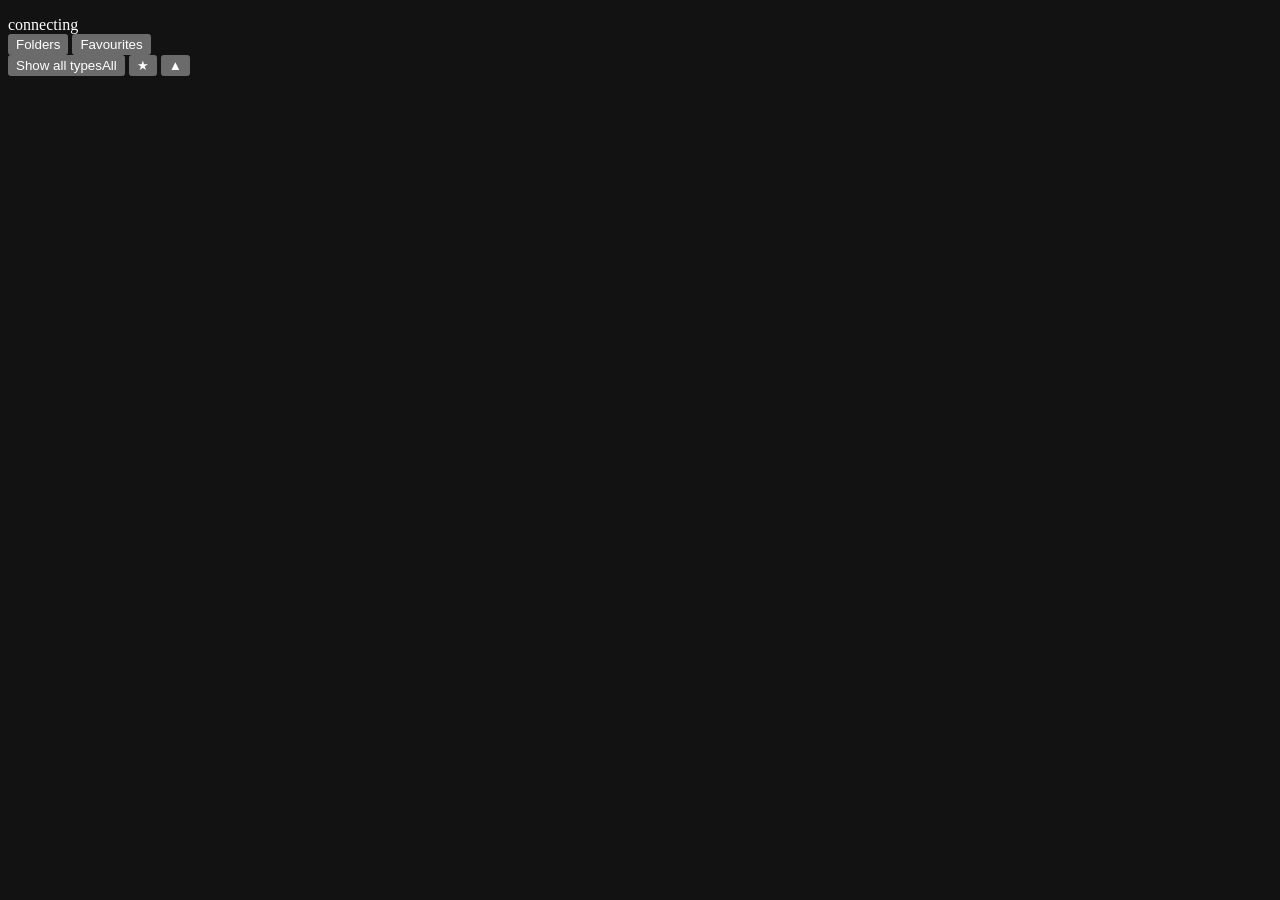
==== web/index.html @ 2fb3be0a "Initial public release Co-Authored-By: Claude Opus 5.5 <noreply@anthropic.com>" ====
<!DOCTYPE html>
<html lang="en">
<head>
<meta charset="utf-8">
<!-- interactive-widget: on Android the on-screen keyboard shrinks the page
     instead of covering it, so the terminal and the key bar stay above it. -->
<meta name="viewport" content="width=device-width, initial-scale=1, viewport-fit=cover, interactive-widget=resizes-content">
<meta name="color-scheme" content="dark">
<title>Shellside</title>
<!-- Optional webfont. The app is fully usable without it: the stack falls back
     to the platform's own monospace face, which matters when the host has no
     internet or you are behind a captive portal. -->
<link href="https://fonts.googleapis.com/css2?family=JetBrains+Mono:wght@400;500;700&display=swap"
      rel="stylesheet" media="print" onload="this.media='all'">
<!-- xterm is vendored, not pulled from a CDN: a self-hosted terminal should
     still open on a network that blocks everything except your tunnel. -->
<link rel="stylesheet" href="/static/vendor/xterm.css">
<link rel="stylesheet" href="/static/css/app.css">
<script src="/static/vendor/xterm.js" defer></script>
<script src="/static/vendor/addon-fit.js" defer></script>
<script src="/static/vendor/addon-web-links.js" defer></script>
</head>
<body>

<!-- Top bar: saved commands on the left (the + after them adds one), discovered
     scripts on the right. Right-click its empty space for the same actions. -->
<header class="topbar" id="topbar">
  <nav class="topbar-side" id="topbar-commands" aria-label="Saved commands"></nav>
  <nav class="topbar-side topbar-side--end" id="topbar-scripts" aria-label="Scripts"></nav>
</header>

<!-- Terminal tabs: each is its own PTY. The folder panel below always shows
     whichever tab is active. -->
<nav class="tabbar" id="tabbar" role="tablist" aria-label="Shells"></nav>

<!-- Status line: the shell's real position and what currently owns the terminal -->
<div class="statusline" id="statusline">
  <ol class="crumbs" id="crumbs" aria-label="Current folder"></ol>
  <div class="statusline-right">
    <span class="proc" id="proc" title="What currently owns the terminal">
      <i class="dot" id="proc-dot"></i><span id="proc-name">connecting</span>
    </span>
  </div>
</div>

<!-- Folder / favourites panel -->
<section class="panel" id="panel">
  <div class="panel-bar">
    <div class="segmented" role="tablist" aria-label="Panel source">
      <button role="tab" class="seg is-on" data-view="folders">Folders</button>
      <button role="tab" class="seg" data-view="favorites">Favourites</button>
    </div>
    <div class="panel-bar-tools">
      <button class="ghost" id="toggle-hidden" aria-pressed="false">
        <span class="lbl-wide">Show all types</span><span class="lbl-narrow">All</span>
        <span class="count" id="hidden-count"></span>
      </button>
      <button class="ghost" id="save-favorite" title="Save this folder">&#9733;</button>
      <button class="ghost" id="collapse-panel" title="Collapse panel">&#9650;</button>
    </div>
  </div>
  <div class="grid" id="entries" tabindex="0"></div>
</section>

<!-- Terminal: one host div per tab, injected by app.js. Only the active
     tab's host is visible; the rest stay mounted so their PTY output keeps
     landing in scrollback while you are looking elsewhere. -->
<main class="terminal-wrap" id="terminal-wrap"></main>
<!-- Keys a phone keyboard lacks. Shown on touch screens only; built by app.js. -->
<div class="keybar" id="keybar" role="toolbar" aria-label="Terminal keys"></div>

<!-- Overlays -->
<div class="menu" id="menu" hidden></div>
<div class="toasts" id="toasts" aria-live="polite"></div>
<div class="scrim" id="scrim" hidden></div>
<input type="file" id="file-input" hidden>

<script type="module" src="/static/js/app.js"></script>
</body>
</html>
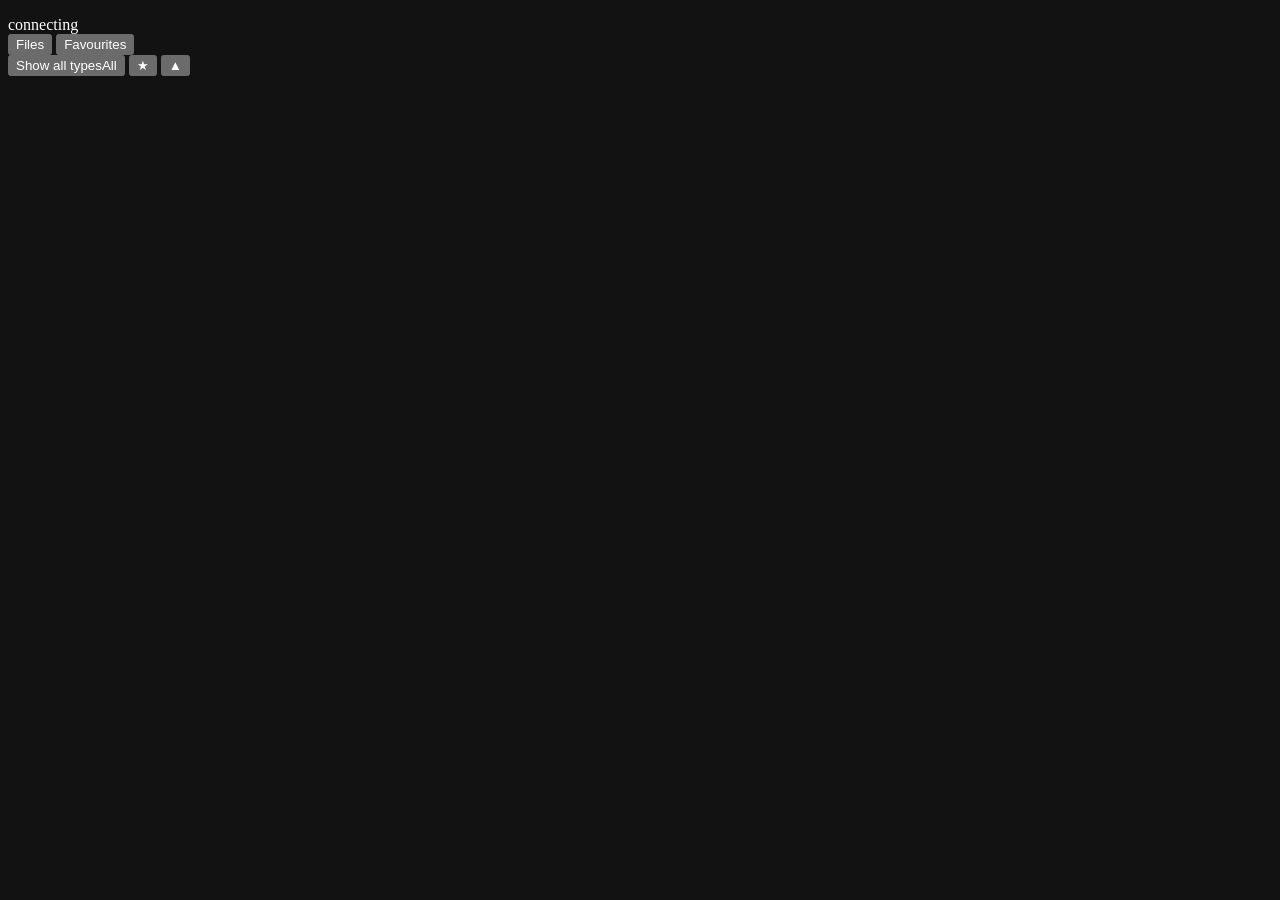
==== commit 1819b4d7: "File icons, click opens unknown files in the editor, Files tab - Folder panel: an emoji in front of " ====
--- a/web/index.html
+++ b/web/index.html
@@ -43,11 +43,11 @@
   </div>
 </div>
 
-<!-- Folder / favourites panel -->
+<!-- Files / favourites panel -->
 <section class="panel" id="panel">
   <div class="panel-bar">
     <div class="segmented" role="tablist" aria-label="Panel source">
-      <button role="tab" class="seg is-on" data-view="folders">Folders</button>
+      <button role="tab" class="seg is-on" data-view="folders">Files</button>
       <button role="tab" class="seg" data-view="favorites">Favourites</button>
     </div>
     <div class="panel-bar-tools">
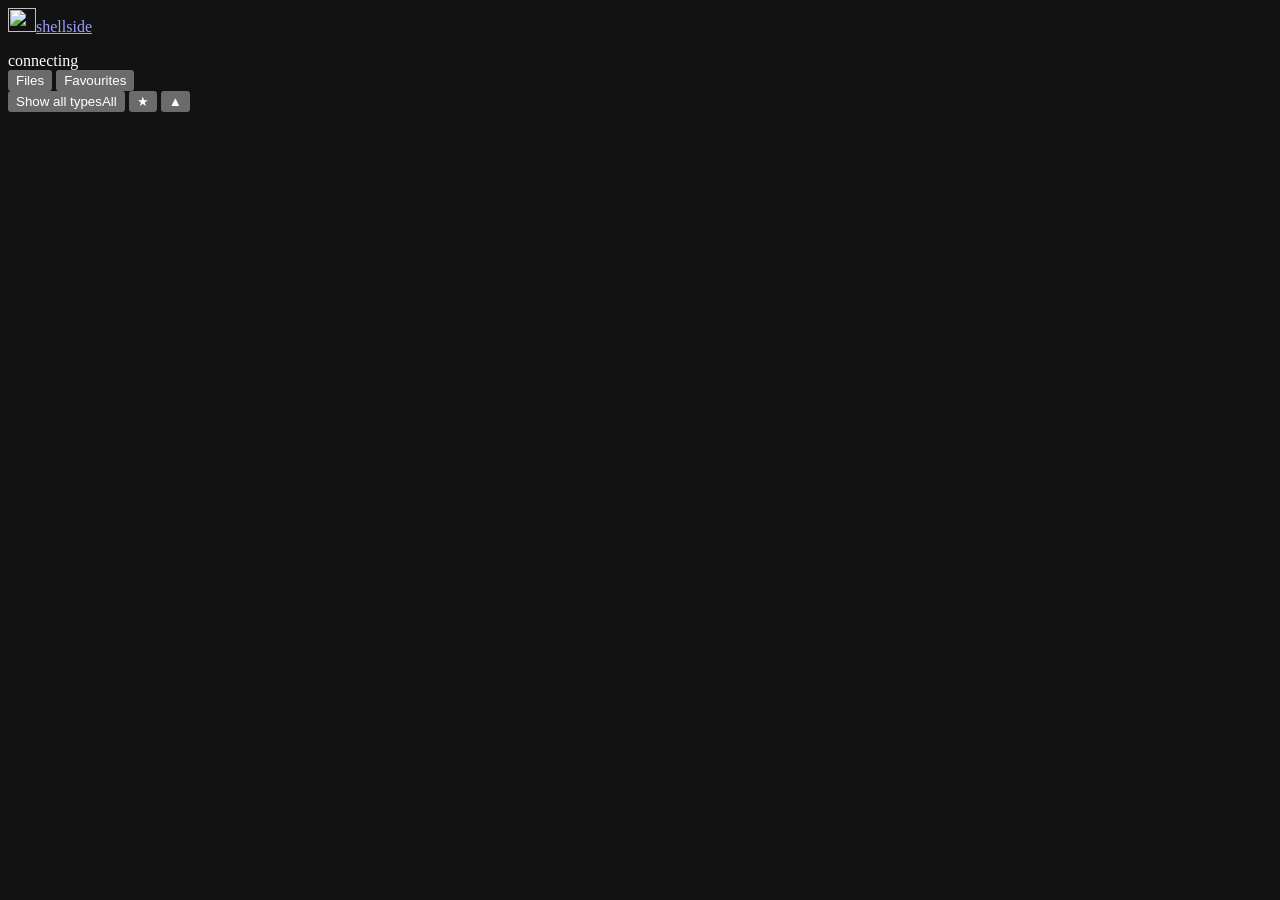
==== commit a9efce42: "Logo: name in the top bar, on the sign-in page and as the favicon Someone who sees Shellside in use " ====
--- a/web/index.html
+++ b/web/index.html
@@ -7,6 +7,8 @@
 <meta name="viewport" content="width=device-width, initial-scale=1, viewport-fit=cover, interactive-widget=resizes-content">
 <meta name="color-scheme" content="dark">
 <title>Shellside</title>
+<link rel="icon" type="image/png" href="/static/img/favicon.png">
+<link rel="apple-touch-icon" href="/static/img/apple-touch-icon.png">
 <!-- Optional webfont. The app is fully usable without it: the stack falls back
      to the platform's own monospace face, which matters when the host has no
      internet or you are behind a captive portal. -->
@@ -25,6 +27,12 @@
 <!-- Top bar: saved commands on the left (the + after them adds one), discovered
      scripts on the right. Right-click its empty space for the same actions. -->
 <header class="topbar" id="topbar">
+  <!-- The name, so someone who sees Shellside in use knows what to look for.
+       Computers only: on a phone the space is worth more. -->
+  <a class="brand" id="brand" href="https://github.com/niccolostefani93-spec/shellside"
+     target="_blank" rel="noopener" title="Shellside on GitHub">
+    <img src="/static/img/mark.png" alt="" width="28" height="24"><span>shellside</span>
+  </a>
   <nav class="topbar-side" id="topbar-commands" aria-label="Saved commands"></nav>
   <nav class="topbar-side topbar-side--end" id="topbar-scripts" aria-label="Scripts"></nav>
 </header>
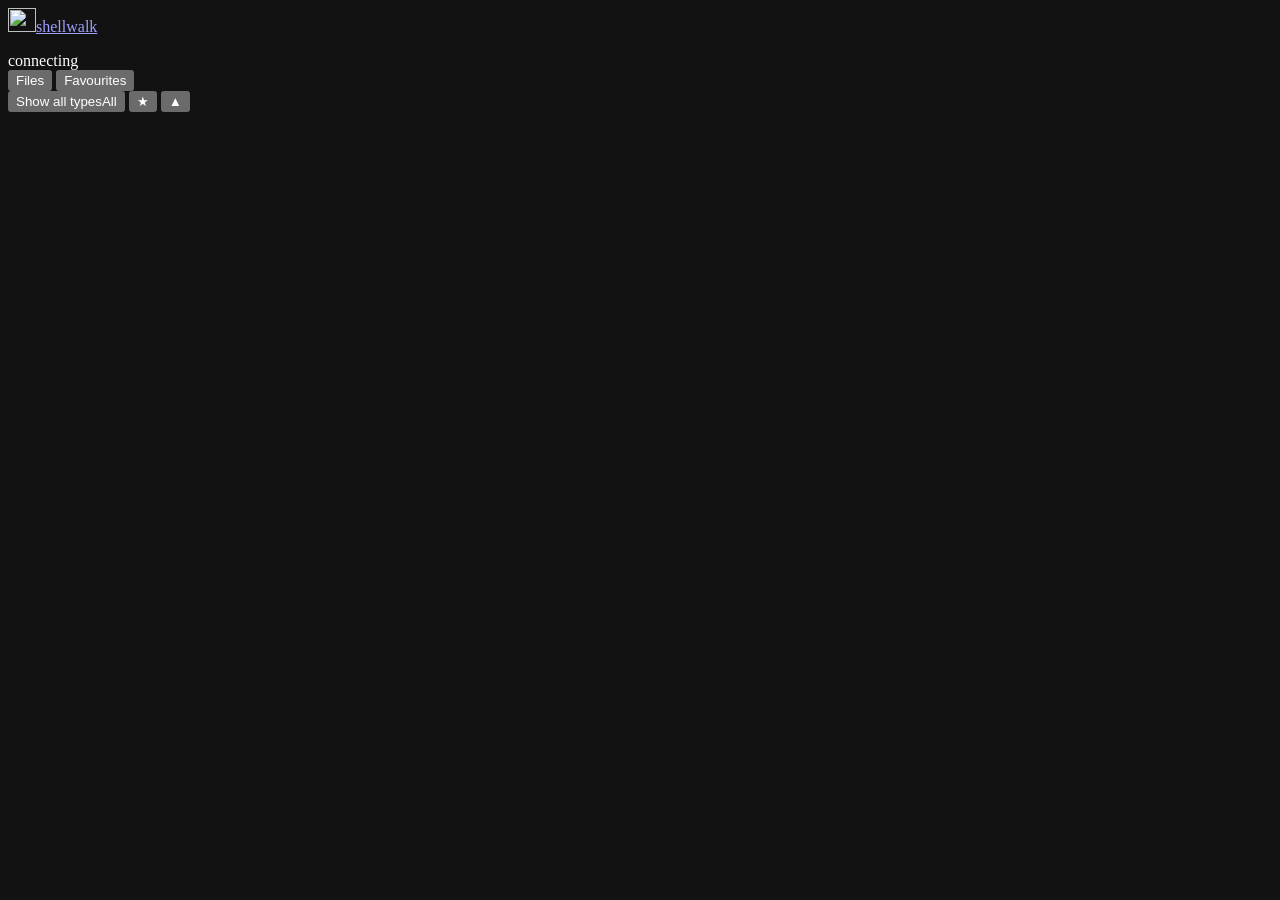
==== commit c6767390: "Rename the project to Shellwalk Another project called Shellside, in the same niche (a browser termi" ====
--- a/web/index.html
+++ b/web/index.html
@@ -6,7 +6,7 @@
      instead of covering it, so the terminal and the key bar stay above it. -->
 <meta name="viewport" content="width=device-width, initial-scale=1, viewport-fit=cover, interactive-widget=resizes-content">
 <meta name="color-scheme" content="dark">
-<title>Shellside</title>
+<title>Shellwalk</title>
 <link rel="icon" type="image/png" href="/static/img/favicon.png">
 <link rel="apple-touch-icon" href="/static/img/apple-touch-icon.png">
 <!-- Optional webfont. The app is fully usable without it: the stack falls back
@@ -27,11 +27,11 @@
 <!-- Top bar: saved commands on the left (the + after them adds one), discovered
      scripts on the right. Right-click its empty space for the same actions. -->
 <header class="topbar" id="topbar">
-  <!-- The name, so someone who sees Shellside in use knows what to look for.
+  <!-- The name, so someone who sees Shellwalk in use knows what to look for.
        Computers only: on a phone the space is worth more. -->
-  <a class="brand" id="brand" href="https://github.com/niccolostefani93-spec/shellside"
-     target="_blank" rel="noopener" title="Shellside on GitHub">
-    <img src="/static/img/mark.png" alt="" width="28" height="24"><span>shellside</span>
+  <a class="brand" id="brand" href="https://github.com/niccolostefani93-spec/shellwalk"
+     target="_blank" rel="noopener" title="Shellwalk on GitHub">
+    <img src="/static/img/mark.png" alt="" width="28" height="24"><span>shellwalk</span>
   </a>
   <nav class="topbar-side" id="topbar-commands" aria-label="Saved commands"></nav>
   <nav class="topbar-side topbar-side--end" id="topbar-scripts" aria-label="Scripts"></nav>
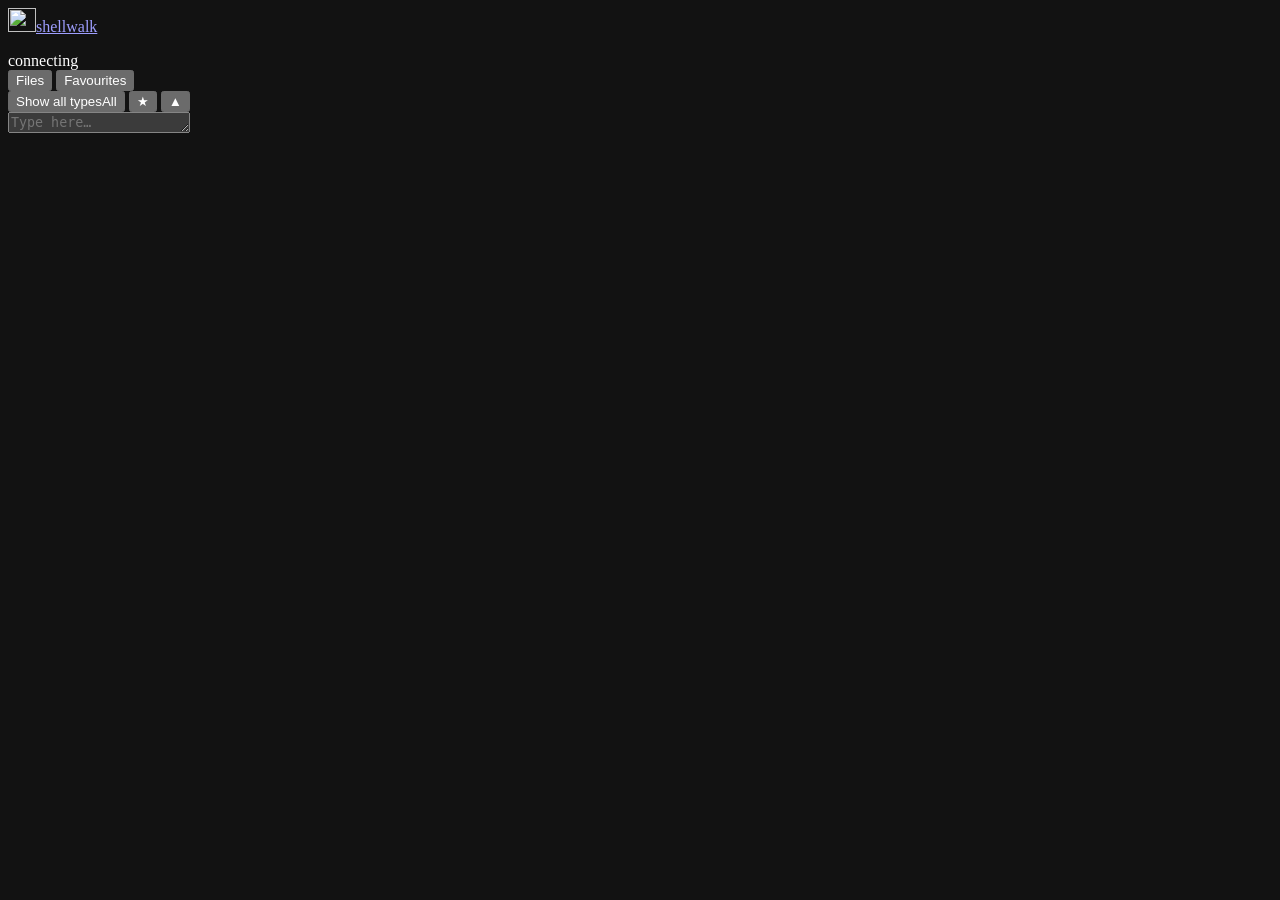
==== commit 22cb5103: "Compose box on phones: type a whole line, Enter sends it Phone keyboards (autocorrect, dictation) ga" ====
--- a/web/index.html
+++ b/web/index.html
@@ -76,6 +76,15 @@
 <main class="terminal-wrap" id="terminal-wrap"></main>
 <!-- Keys a phone keyboard lacks. Shown on touch screens only; built by app.js. -->
 <div class="keybar" id="keybar" role="toolbar" aria-label="Terminal keys"></div>
+<!-- Compose box (touch screens, line mode): the phone keyboard writes here,
+     with its autocorrect and dictation, and Enter sends the finished line.
+     xterm's own hidden textarea mishandles phone keyboards (duplicated or
+     dropped text when a word is corrected). Last in the page, so it sits right
+     on top of the phone keyboard; the keyboard's own Enter sends. Wired by app.js. -->
+<form class="composer" id="composer" autocomplete="off">
+  <textarea id="composer-input" rows="1" enterkeyhint="send" autocapitalize="off"
+            placeholder="Type here…" aria-label="Line to send"></textarea>
+</form>
 
 <!-- Overlays -->
 <div class="menu" id="menu" hidden></div>
